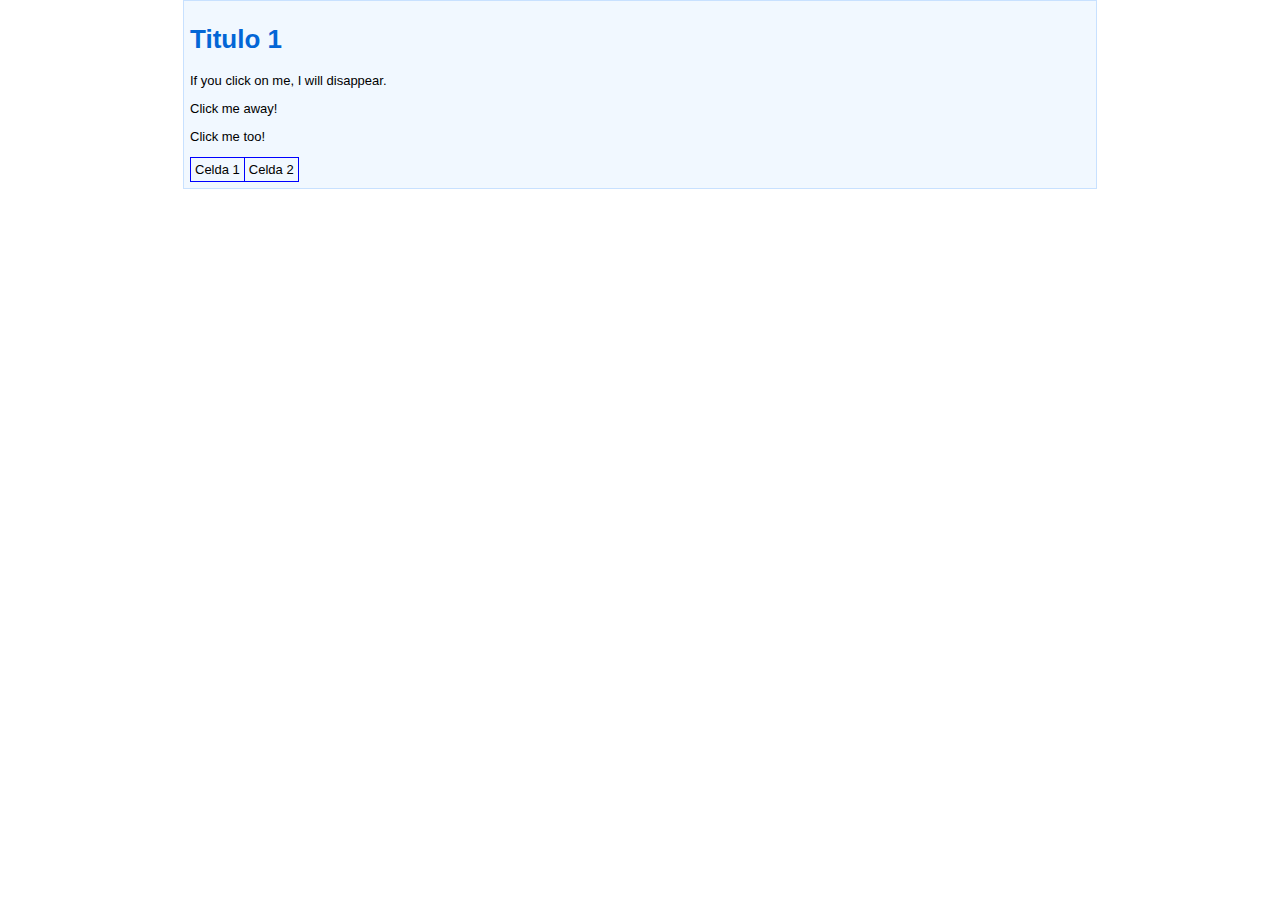
==== muestra1.html @ b4422261 "Create muestra1.html" ====
<!DOCTYPE html>
<html>
<head>
<style type="text/css">
body {
margin: 0;
font-family: Arial, helvetica, sans-serif;
font-size: 13px;
}
#main {
width: 900px;
margin: 0 auto;
padding: 6px;
}
h1 {
color: #0366d6;
}
div {
background-color: #f1f8ff;
border: 1px solid #c8e1ff;
}
table {
 border-collapse: collapse;
}
td {
margin: 0;
padding: 4px;
border: 1px solid blue;
}
</style>
<script src="https://ajax.googleapis.com/ajax/libs/jquery/3.3.1/jquery.min.js"></script>
<script>
</script>
</head>
<body>

<div id="main">
<h1>Titulo 1</h1>
<p>If you click on me, I will disappear.</p>
<p>Click me away!</p>
<p>Click me too!</p>
<table cellspacing="0">
<tr><td>Celda 1</td><td>Celda 2</td></tr>

</table>
</div>
</body>
</html>
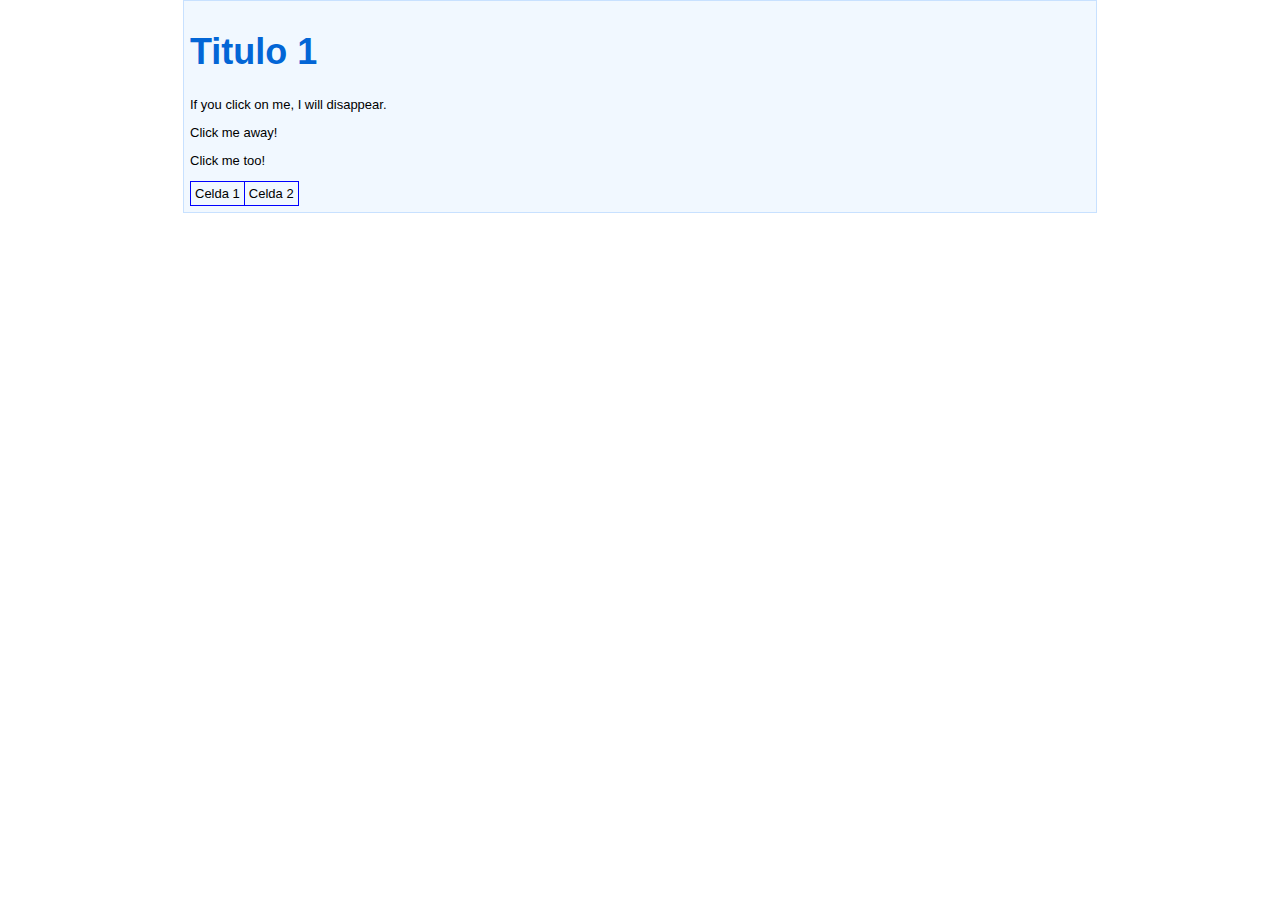
==== commit 65aa45f5: "Update muestra1.html" ====
--- a/muestra1.html
+++ b/muestra1.html
@@ -13,6 +13,7 @@
 padding: 6px;
 }
 h1 {
+font-size: 36px;
 color: #0366d6;
 }
 div {
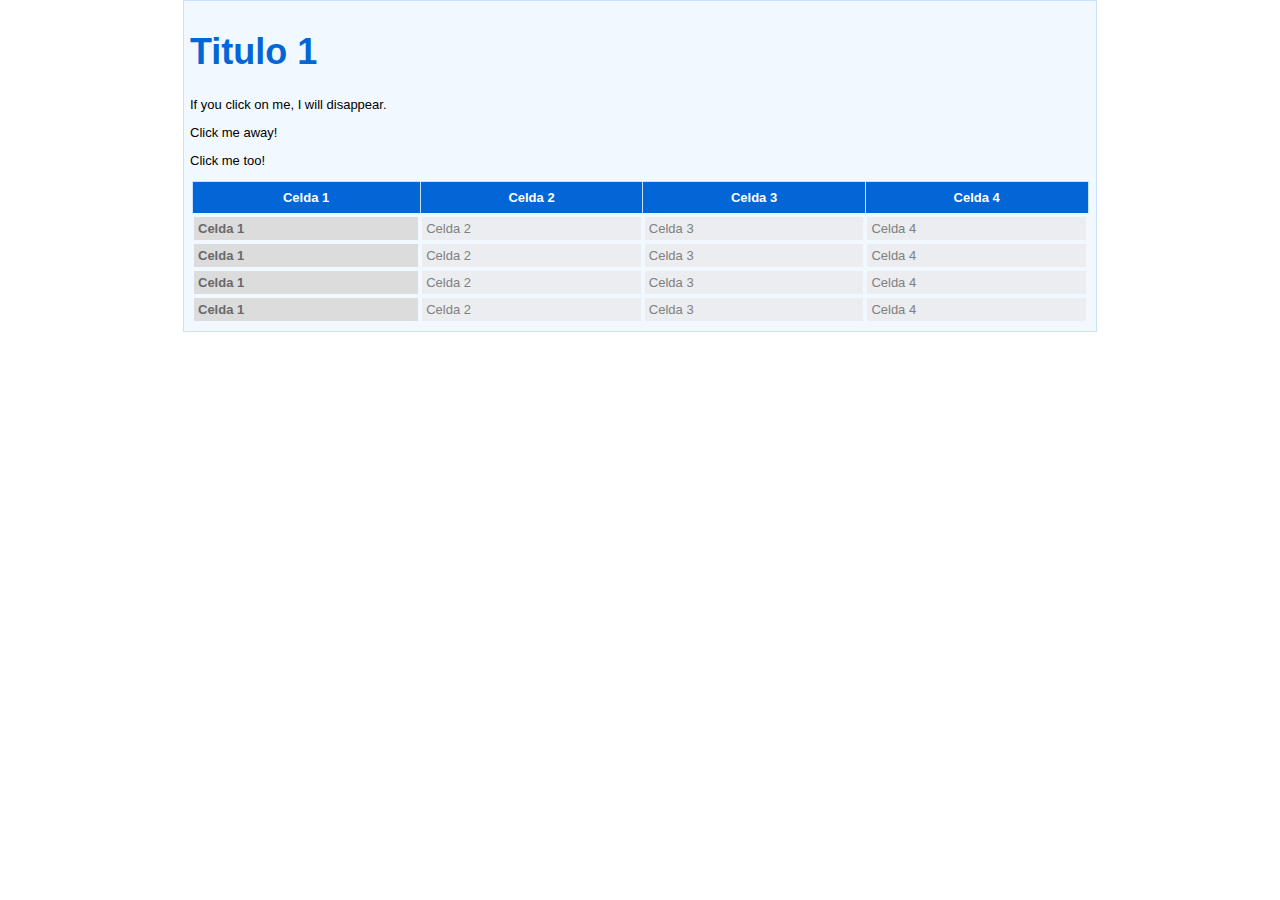
==== commit 35ef5f98: "Update muestra1.html" ====
--- a/muestra1.html
+++ b/muestra1.html
@@ -21,12 +21,29 @@
 border: 1px solid #c8e1ff;
 }
 table {
+width: 100%;
  border-collapse: collapse;
 }
+tr {
+}
+th {
+background: #0366d6;
+padding: 8px 4px;
+color: white;
+border: 1px solid #c8e1ff;
+}
 td {
+padding: 4px;
+color: gray;
+background: #ebedf0;
+border: 4px solid #f1f8ff;
+}
+td:first-child {
 margin: 0;
 padding: 4px;
-border: 1px solid blue;
+color: dimgray;
+font-weight: bold;
+background: gainsboro;
 }
 </style>
 <script src="https://ajax.googleapis.com/ajax/libs/jquery/3.3.1/jquery.min.js"></script>
@@ -41,7 +58,11 @@
 <p>Click me away!</p>
 <p>Click me too!</p>
 <table cellspacing="0">
-<tr><td>Celda 1</td><td>Celda 2</td></tr>
+<tr><th>Celda 1</th><th>Celda 2</th><th>Celda 3</th><th>Celda 4</td></tr>
+<tr><td>Celda 1</td><td>Celda 2</td><td>Celda 3</td><td>Celda 4</td></tr>
+<tr><td>Celda 1</td><td>Celda 2</td><td>Celda 3</td><td>Celda 4</td></tr>
+<tr><td>Celda 1</td><td>Celda 2</td><td>Celda 3</td><td>Celda 4</td></tr>
+<tr><td>Celda 1</td><td>Celda 2</td><td>Celda 3</td><td>Celda 4</td></tr>
 
 </table>
 </div>
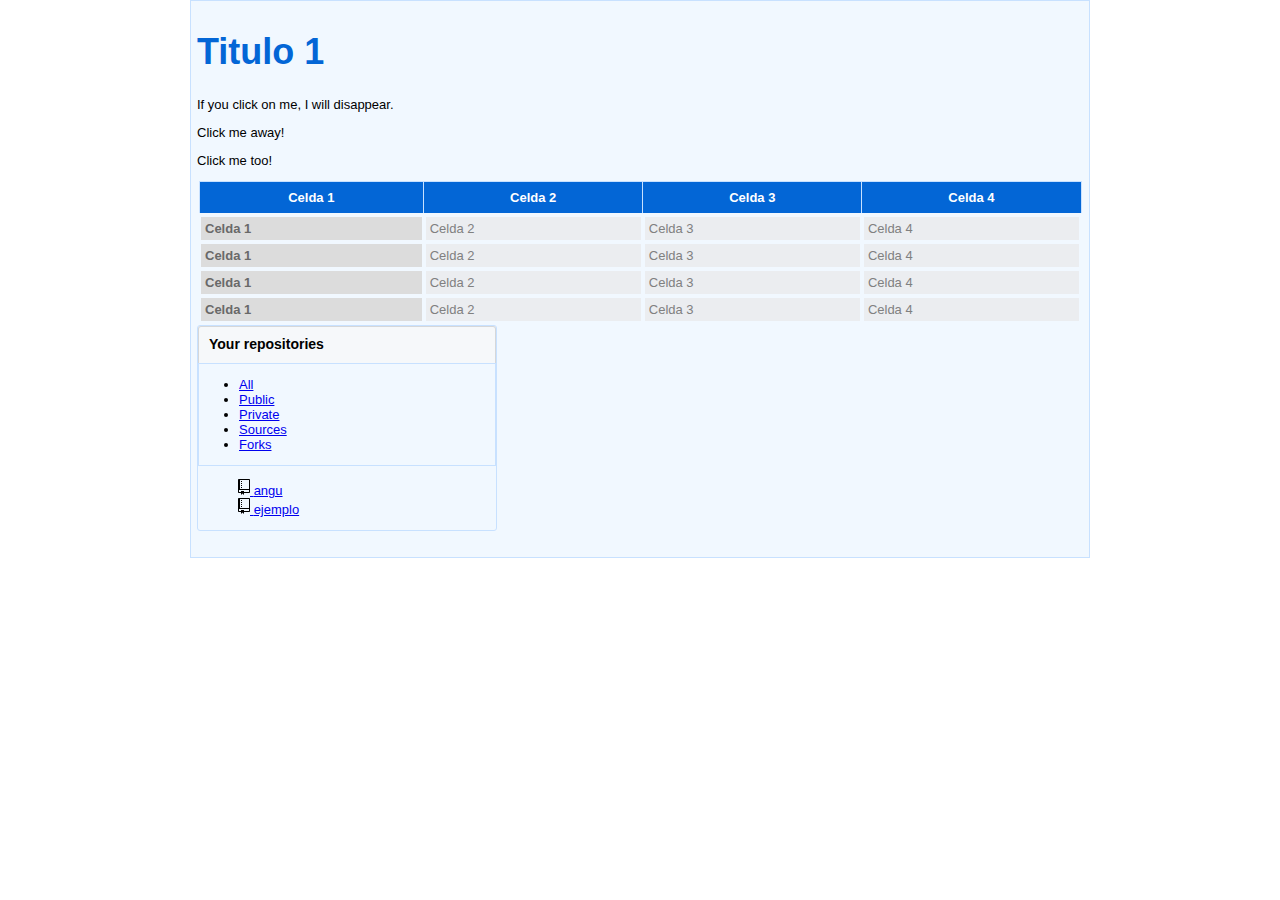
==== commit 5b69be08: "Update muestra1.html" ====
--- a/muestra1.html
+++ b/muestra1.html
@@ -1,50 +1,76 @@
 <!DOCTYPE html>
-<html>
+<html lang="es">
 <head>
-<style type="text/css">
-body {
-margin: 0;
-font-family: Arial, helvetica, sans-serif;
-font-size: 13px;
-}
-#main {
-width: 900px;
-margin: 0 auto;
-padding: 6px;
-}
-h1 {
-font-size: 36px;
-color: #0366d6;
-}
-div {
-background-color: #f1f8ff;
-border: 1px solid #c8e1ff;
-}
-table {
-width: 100%;
- border-collapse: collapse;
-}
-tr {
-}
-th {
-background: #0366d6;
-padding: 8px 4px;
-color: white;
-border: 1px solid #c8e1ff;
-}
-td {
-padding: 4px;
-color: gray;
-background: #ebedf0;
-border: 4px solid #f1f8ff;
-}
-td:first-child {
-margin: 0;
-padding: 4px;
-color: dimgray;
-font-weight: bold;
-background: gainsboro;
-}
+	<meta charset="utf-8">
+	<title></title>
+	<style type="text/css">
+	* {
+		box-sizing: border-box;
+	}
+	body {
+		margin: 0;
+		font-family: Arial, helvetica, sans-serif;
+		font-size: 13px;
+	}
+	#main {
+		width: 900px;
+		margin: 0 auto;
+		padding: 6px;
+	}
+	h1 {
+		font-size: 36px;
+		color: #0366d6;
+	}
+	div {
+		background-color: #f1f8ff;
+		border: 1px solid #c8e1ff;
+	}
+	table {
+		width: 100%;
+		border-collapse: collapse;
+	}
+	tr {
+	}
+	th {
+		background: #0366d6;
+		padding: 8px 4px;
+		color: white;
+		border: 1px solid #c8e1ff;
+	}
+	td {
+		padding: 4px;
+		color: gray;
+		background: #ebedf0;
+		border: 4px solid #f1f8ff;
+	}
+	td:first-child {
+		margin: 0;
+		padding: 4px;
+		color: dimgray;
+		font-weight: bold;
+		background: gainsboro;
+	}
+	.boxed-group {
+		margin-bottom: 20px;
+		position: relative;
+		border-radius: 3px;
+		width: 300px;
+	}
+	.boxed-group > h3 {
+		display: block;
+		padding: 9px 10px 10px;
+		margin: 0;
+		font-size: 14px;
+		line-height: 17px;
+		background-color: #f6f8fa;
+		border: 1px solid rgba(27,31,35,0.15);
+		border-bottom: 0;
+		border-radius: 3px 3px 0 0;
+		font-weight: 600;
+	}
+	.mini-repo-list {
+		list-style: none;
+	}
 </style>
 <script src="https://ajax.googleapis.com/ajax/libs/jquery/3.3.1/jquery.min.js"></script>
 <script>
@@ -52,19 +78,57 @@
 </head>
 <body>
 
-<div id="main">
-<h1>Titulo 1</h1>
-<p>If you click on me, I will disappear.</p>
-<p>Click me away!</p>
-<p>Click me too!</p>
-<table cellspacing="0">
-<tr><th>Celda 1</th><th>Celda 2</th><th>Celda 3</th><th>Celda 4</td></tr>
-<tr><td>Celda 1</td><td>Celda 2</td><td>Celda 3</td><td>Celda 4</td></tr>
-<tr><td>Celda 1</td><td>Celda 2</td><td>Celda 3</td><td>Celda 4</td></tr>
-<tr><td>Celda 1</td><td>Celda 2</td><td>Celda 3</td><td>Celda 4</td></tr>
-<tr><td>Celda 1</td><td>Celda 2</td><td>Celda 3</td><td>Celda 4</td></tr>
+	<div id="main">
+		<h1>Titulo 1</h1>
+		<p>If you click on me, I will disappear.</p>
+		<p>Click me away!</p>
+		<p>Click me too!</p>
+		<table cellspacing="0">
+			<tr><th>Celda 1</th><th>Celda 2</th><th>Celda 3</th><th>Celda 4</td></tr>
+				<tr><td>Celda 1</td><td>Celda 2</td><td>Celda 3</td><td>Celda 4</td></tr>
+				<tr><td>Celda 1</td><td>Celda 2</td><td>Celda 3</td><td>Celda 4</td></tr>
+				<tr><td>Celda 1</td><td>Celda 2</td><td>Celda 3</td><td>Celda 4</td></tr>
+				<tr><td>Celda 1</td><td>Celda 2</td><td>Celda 3</td><td>Celda 4</td></tr>
 
-</table>
+			</table>
+		
+
+		<div class="boxed-group">
+			<h3>Your repositories</h3>
+
+    <div class="filter-repos filter-bar" role="search">
+  
+  <ul class="repo-filterer">
+    <li><a data-pjax="" data-pjax-preserve-scroll="" class="btn-link repo-filter js-repo-filter-link text-small text-gray filter-selected" href="https://github.com/dashboard" data-ga-click="Dashboard, click, Repo list filter - context:user filter:all">All</a></li>
+    <li><a data-pjax="" data-pjax-preserve-scroll="" class="btn-link repo-filter js-repo-filter-link text-small text-gray" href="https://github.com/dashboard?privacy=PUBLIC" data-ga-click="Dashboard, click, Repo list filter - context:user filter:public">Public</a></li>
+    <li><a data-pjax="" data-pjax-preserve-scroll="" class="btn-link repo-filter js-repo-filter-link text-small text-gray" href="https://github.com/dashboard?privacy=PRIVATE" data-ga-click="Dashboard, click, Repo list filter - context:user filter:private">Private</a></li>
+    <li><a data-pjax="" data-pjax-preserve-scroll="" class="btn-link repo-filter js-repo-filter-link text-small text-gray" href="https://github.com/dashboard?fork=0" data-ga-click="Dashboard, click, Repo list filter - context:user filter:sources">Sources</a></li>
+    <li><a data-pjax="" data-pjax-preserve-scroll="" class="btn-link repo-filter js-repo-filter-link text-small text-gray" href="https://github.com/dashboard?fork=1" data-ga-click="Dashboard, click, Repo list filter - context:user filter:forks">Forks</a></li>
+  </ul>
 </div>
-</body>
-</html>
+
+      
+<ul class="mini-repo-list" data-filterable-for="your-repos-filter" data-filterable-type="substring">
+    <li class="public source">
+      <a class="mini-repo-list-item css-truncate" href="/psolorzn/angu" data-ga-click="Dashboard, click, Repo list item click - context:user visibility:public fork:false">
+          <svg aria-hidden="true" class="octicon octicon-repo repo-icon" height="16" version="1.1" viewBox="0 0 12 16" width="12"><path fill-rule="evenodd" d="M4 9H3V8h1v1zm0-3H3v1h1V6zm0-2H3v1h1V4zm0-2H3v1h1V2zm8-1v12c0 .55-.45 1-1 1H6v2l-1.5-1.5L3 16v-2H1c-.55 0-1-.45-1-1V1c0-.55.45-1 1-1h10c.55 0 1 .45 1 1zm-1 10H1v2h2v-1h3v1h5v-2zm0-10H2v9h9V1z"></path></svg>
+        <span class="repo-and-owner css-truncate-target" title="psolorzn/angu">
+          <span class="repo">angu</span>
+        </span>
+      </a>
+    </li>
+    <li class="public source">
+      <a class="mini-repo-list-item css-truncate" href="/psolorzn/ejemplo" data-ga-click="Dashboard, click, Repo list item click - context:user visibility:public fork:false">
+          <svg aria-hidden="true" class="octicon octicon-repo repo-icon" height="16" version="1.1" viewBox="0 0 12 16" width="12"><path fill-rule="evenodd" d="M4 9H3V8h1v1zm0-3H3v1h1V6zm0-2H3v1h1V4zm0-2H3v1h1V2zm8-1v12c0 .55-.45 1-1 1H6v2l-1.5-1.5L3 16v-2H1c-.55 0-1-.45-1-1V1c0-.55.45-1 1-1h10c.55 0 1 .45 1 1zm-1 10H1v2h2v-1h3v1h5v-2zm0-10H2v9h9V1z"></path></svg>
+        <span class="repo-and-owner css-truncate-target" title="psolorzn/ejemplo">
+          <span class="repo">ejemplo</span>
+        </span>
+      </a>
+    </li>
+</ul>
+
+
+  </div>
+		</div>
+	</body>
+	</html>
